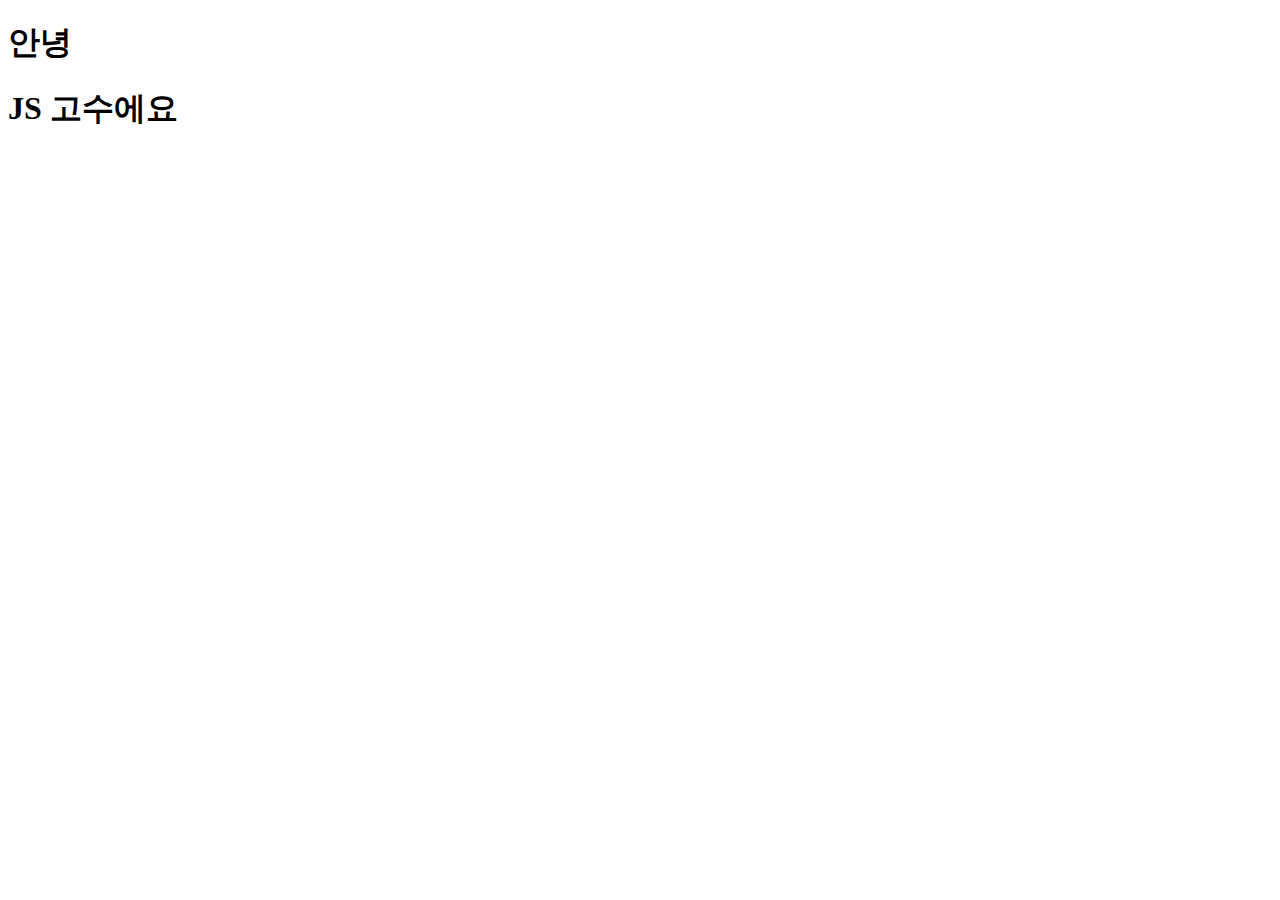
==== JS_basic/index.html @ a44d2cea "JS기본_예제1" ====
<!DOCTYPE html>
<html lang="en">
  <head>
    <meta charset="UTF-8" />
    <meta http-equiv="X-UA-Compatible" content="IE=edge" />
    <meta name="viewport" content="width=device-width, initial-scale=1.0" />
    <title>Document</title>
  </head>
  <body>
    <h1 id="hello">안녕하세요</h1>
    <h1 id="hi">JS 초보에요</h1>

    <script>
      document.getElementById('hello').innerHTML = '안녕';
      document.getElementById('hi').innerHTML = 'JS 고수에요';
    </script>
  </body>
</html>
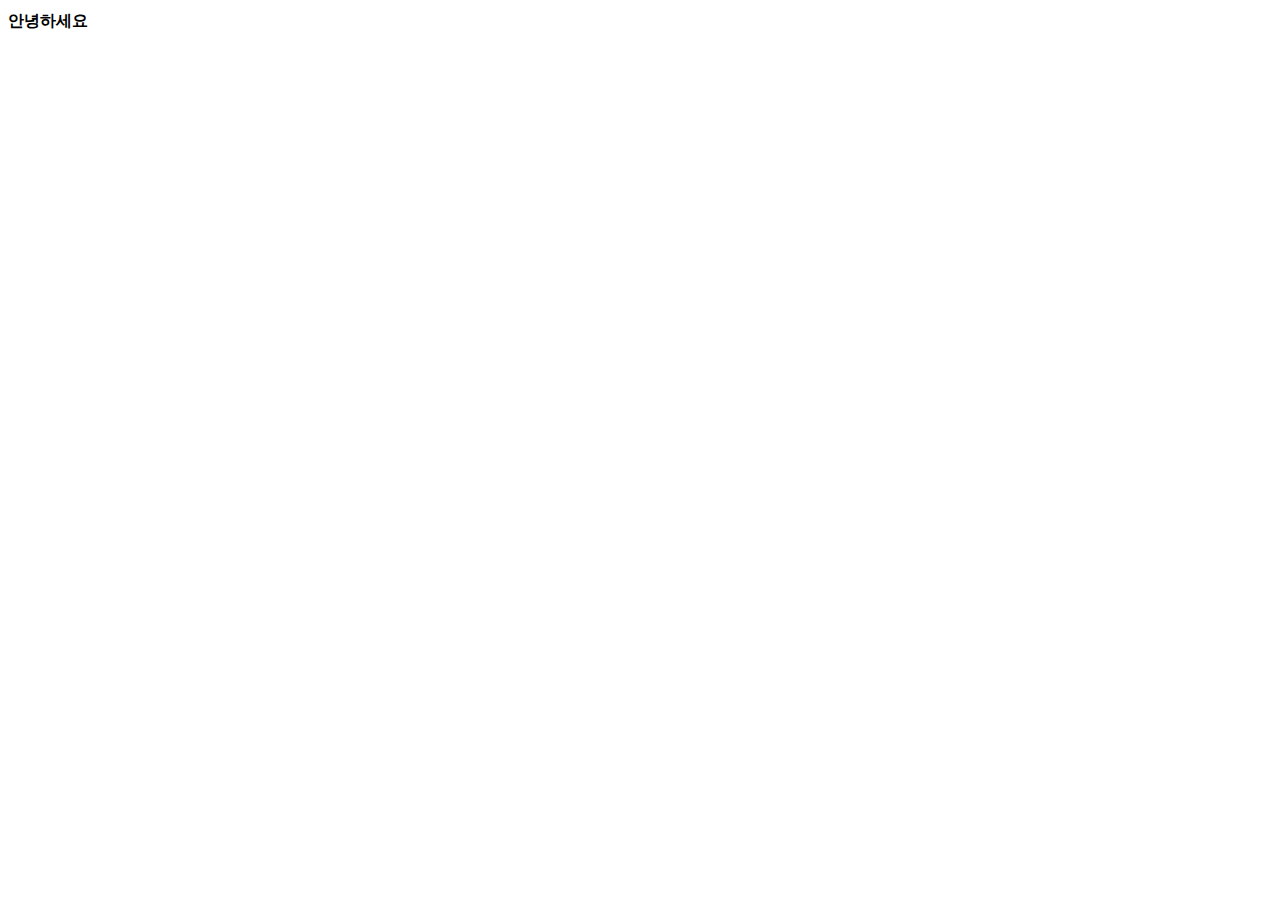
==== commit b8d5581b: "JS강의_실습1" ====
--- a/JS_basic/index.html
+++ b/JS_basic/index.html
@@ -8,11 +8,9 @@
   </head>
   <body>
     <h1 id="hello">안녕하세요</h1>
-    <h1 id="hi">JS 초보에요</h1>
 
     <script>
-      document.getElementById('hello').innerHTML = '안녕';
-      document.getElementById('hi').innerHTML = 'JS 고수에요';
+      document.getElementById('hello').style.fontSize = '16px';
     </script>
   </body>
 </html>
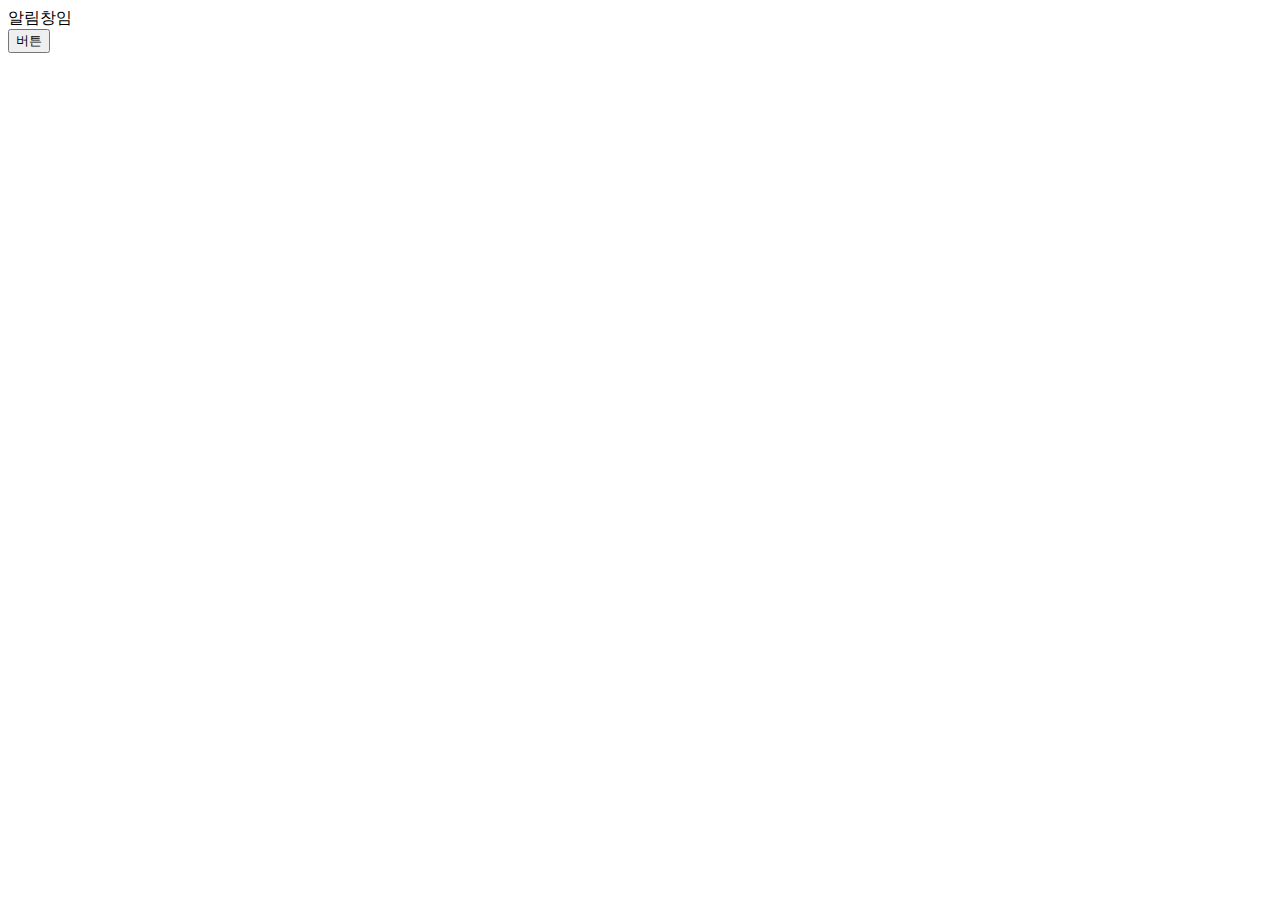
==== commit c73d5f3a: "컴퓨터는 지능이 0임, UI 만드는법 있음(html/css 디자인 -> 필요할 때 JS)" ====
--- a/JS_basic/index.html
+++ b/JS_basic/index.html
@@ -5,12 +5,18 @@
     <meta http-equiv="X-UA-Compatible" content="IE=edge" />
     <meta name="viewport" content="width=device-width, initial-scale=1.0" />
     <title>Document</title>
+    <link rel="stylesheet" href="main.css"></lint>
   </head>
   <body>
-    <h1 id="hello">안녕하세요</h1>
+    <!-- 
+      UI 만드는 step 
+      1. HTML/CSS로 미리 디자인
+      2. 필요할 때 보여달라고 코드짬(자바스크립트로)
+    -->
 
-    <script>
-      document.getElementById('hello').style.fontSize = '16px';
-    </script>
+    <div class="alert-box" id="alert">알림창임</div>
+    <button onClick="document.getElementById('alert').style.display = 'block'">버튼</button>
+
+    <div></div>
   </body>
 </html>
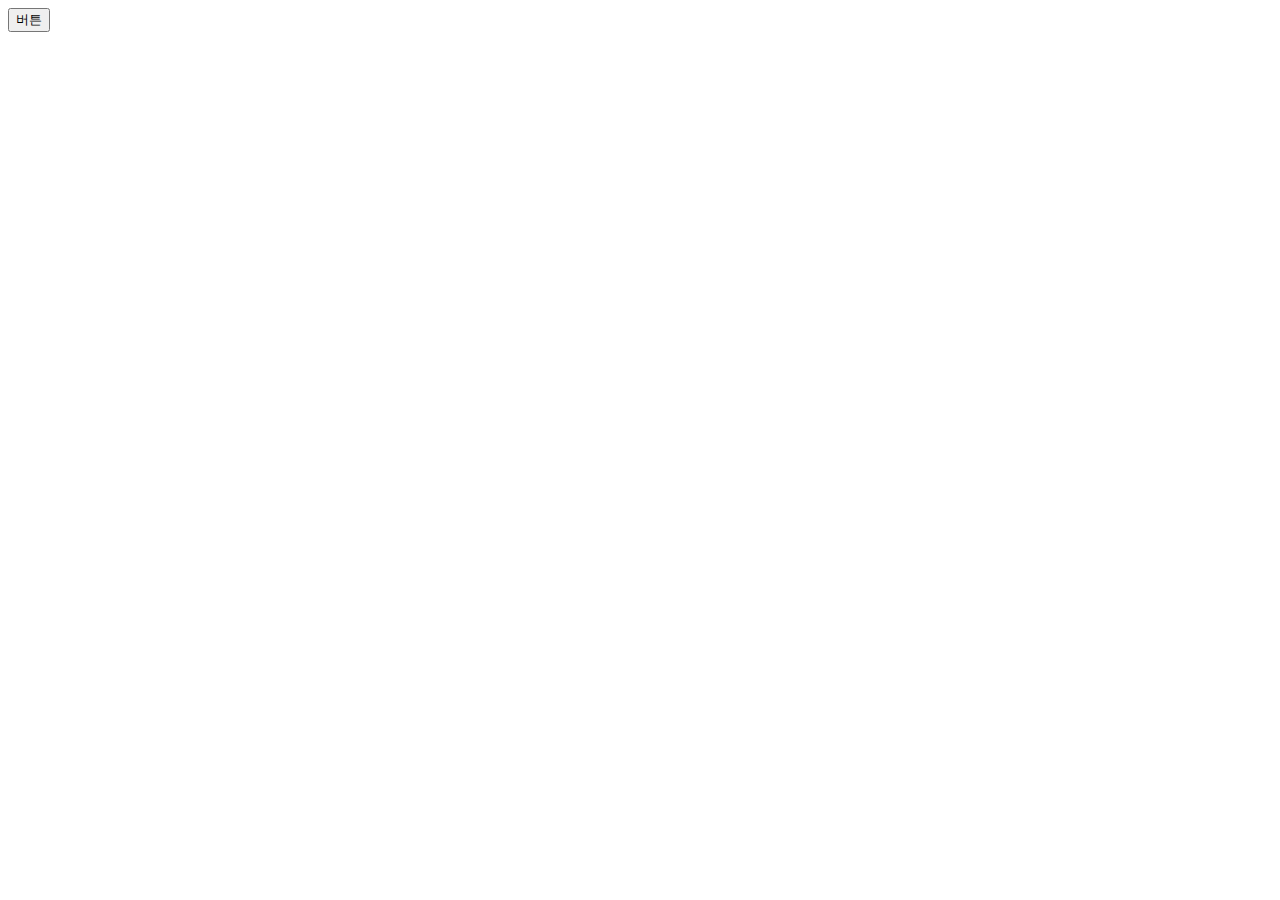
==== commit a8c0e946: "숙제2" ====
--- a/JS_basic/index.html
+++ b/JS_basic/index.html
@@ -5,7 +5,7 @@
     <meta http-equiv="X-UA-Compatible" content="IE=edge" />
     <meta name="viewport" content="width=device-width, initial-scale=1.0" />
     <title>Document</title>
-    <link rel="stylesheet" href="main.css"></lint>
+    <link rel="stylesheet" href="main.css"></link>
   </head>
   <body>
     <!-- 
@@ -14,7 +14,7 @@
       2. 필요할 때 보여달라고 코드짬(자바스크립트로)
     -->
 
-    <div class="alert-box" id="alert">알림창임</div>
+    <div class="alert-box" id="alert">알림창임<button onClick="document.getElementById('alert').style.display = 'none'">닫기</button></div>
     <button onClick="document.getElementById('alert').style.display = 'block'">버튼</button>
 
     <div></div>
--- a/JS_basic/main.css
+++ b/JS_basic/main.css
@@ -0,0 +1,7 @@
+.alert-box {
+  background: skyblue;
+  padding: 20px;
+  color: #fff;
+  border-radius: 5px;
+  display: none; 
+}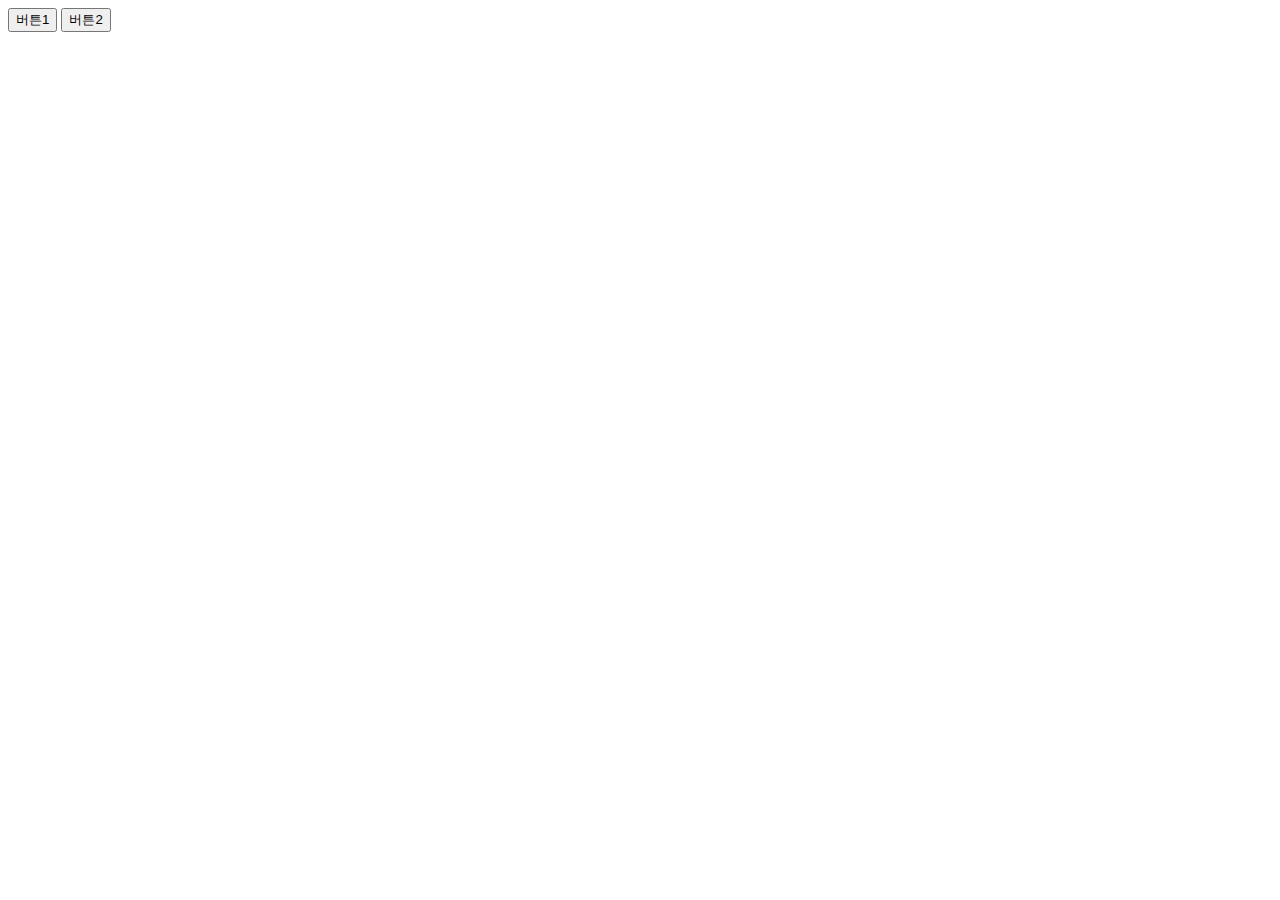
==== commit 374f4503: "function params 숙제" ====
--- a/JS_basic/index.html
+++ b/JS_basic/index.html
@@ -5,18 +5,29 @@
     <meta http-equiv="X-UA-Compatible" content="IE=edge" />
     <meta name="viewport" content="width=device-width, initial-scale=1.0" />
     <title>Document</title>
-    <link rel="stylesheet" href="main.css"></link>
+    <link rel="stylesheet" href="main.css" />
   </head>
   <body>
-    <!-- 
-      UI 만드는 step 
-      1. HTML/CSS로 미리 디자인
-      2. 필요할 때 보여달라고 코드짬(자바스크립트로)
-    -->
+    <div class="alert-box" id="alert">
+      <p id="alert-message">알림창임</p>
+      <button onClick="handleAlert('none');">닫기</button>
+    </div>
+    <button onClick="handleAlert('block', '아이디 입력하셈');">버튼1</button>
+    <button onClick="handleAlert('block', '비번 입력하셈');">버튼2</button>
 
-    <div class="alert-box" id="alert">알림창임<button onClick="document.getElementById('alert').style.display = 'none'">닫기</button></div>
-    <button onClick="document.getElementById('alert').style.display = 'block'">버튼</button>
+    <script>
+      function handleAlert(param1, param2) {
+        document.getElementById('alert').style.display = param1;
+        document.getElementById('alert-message').innerHTML = param2;
+      }
 
-    <div></div>
+      // function openAlert(구멍) {
+      //   document.getElementById('alert').style.display = 구멍;
+      // }
+
+      // function closeAlert() {
+      //   document.getElementById('alert').style.display = 'none';
+      // }
+    </script>
   </body>
 </html>
